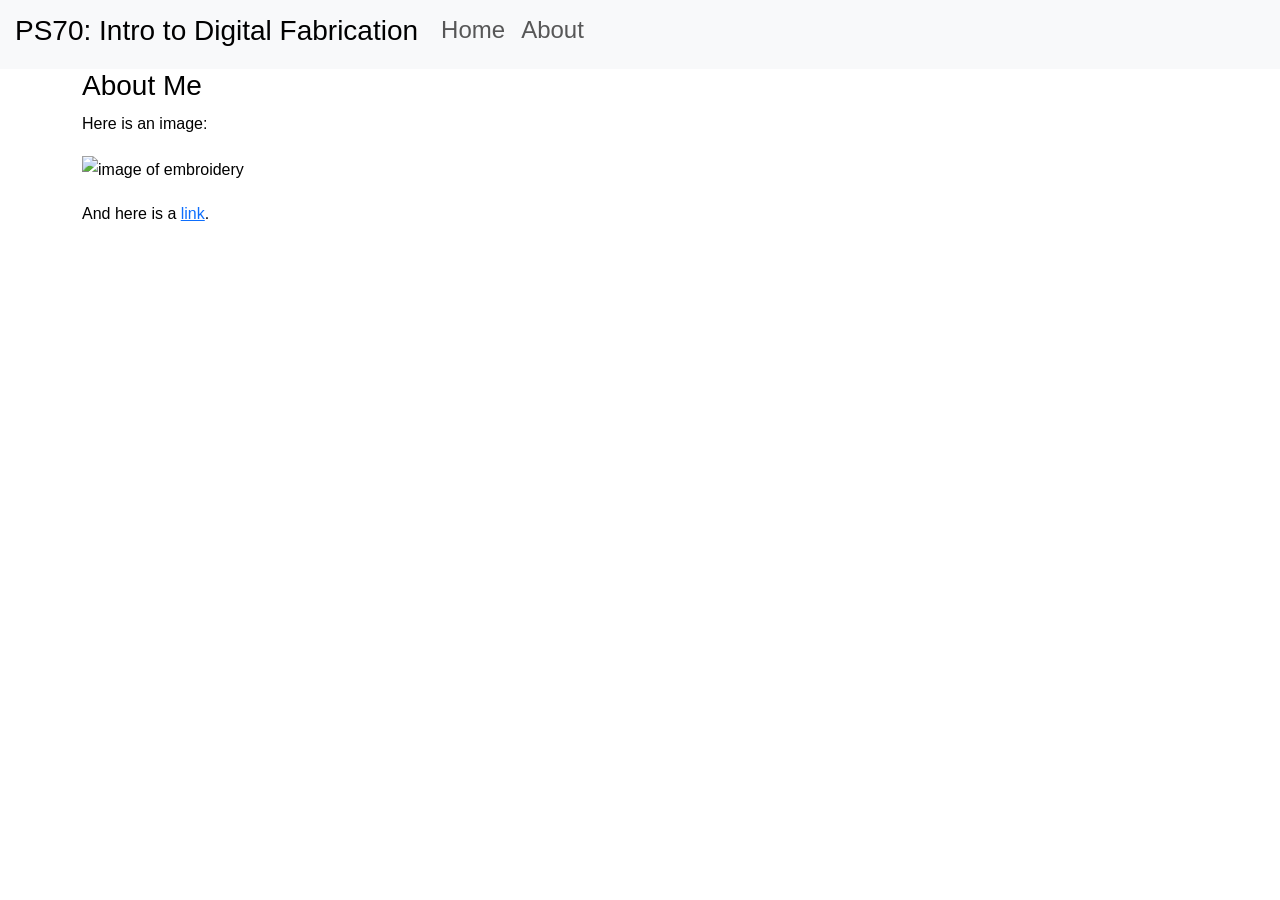
==== about.html @ 2f276bfd "downloaded template" ====
<!DOCTYPE html>
<html lang="en">

<title>PS70: Intro to Digital Fabrication </title>
<link href="https://cdn.jsdelivr.net/npm/bootstrap@5.1.1/dist/css/bootstrap.min.css" rel="stylesheet">
  <link href="./style.css" rel="stylesheet">

<nav class="navbar navbar-expand-sm navbar-light bg-light">
  <div style="align-items: left; justify-content:left;" class="container-fluid">
    <h3 class="nav-title"> PS70: Intro to Digital Fabrication</h3>
    <div class="navbar-nav">
      <h4><a class="nav-link" href="./index.html">Home</a></h4>
      <h4><a class="nav-link" href="./about.html">About</a></h4>
    </div>
  </div>
</nav>

<body>



<xmp style="display:none;">


### About Me

Here is an image: 

![image of embroidery](./sew.png)

And here is a [link](../index.html).


</xmp>
</body>

<script src="./strapdown.js"></script>
<script src="https://cdn.jsdelivr.net/npm/bootstrap@5.0.2/dist/js/bootstrap.bundle.min.js" ></script>

</html>
---- style.css ----
body {
    font: 20px Montserrat, sans-serif;
    line-height: 1.8;
    color: black;
    padding-top: 0px !important;
  }

p {font-size: 16px;}
.margin {margin-bottom: 15px;}

.container-fluid {
  padding: 0px;
  /*padding-bottom: 70px;*/
}

.nav-title{
  margin-left: 15px;
  margin-right: 15px;
}
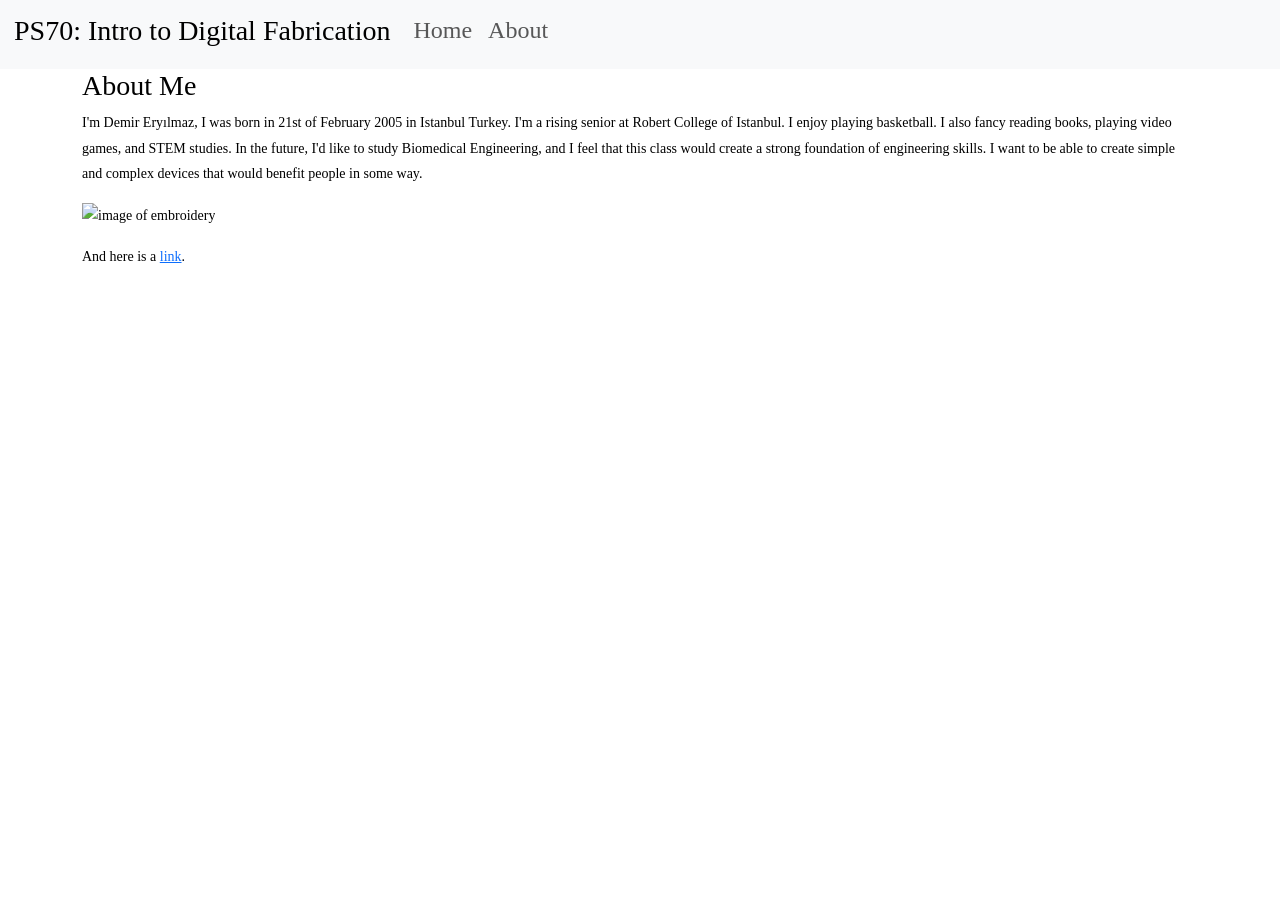
==== commit 1a4a7ccc: "bio" ====
--- a/about.html
+++ b/about.html
@@ -24,7 +24,7 @@
 
 ### About Me
 
-Here is an image: 
+I'm Demir Eryılmaz, I was born in 21st of February 2005 in Istanbul Turkey. I'm a rising senior at Robert College of Istanbul. I enjoy playing basketball. I also fancy reading books, playing video games, and STEM studies. In the future, I'd like to study Biomedical Engineering, and I feel that this class would create a strong foundation of engineering skills. I want to be able to create simple and complex devices that would benefit people in some way.
 
 ![image of embroidery](./sew.png)
 
--- a/style.css
+++ b/style.css
@@ -1,12 +1,12 @@
 body {
-    font: 20px Montserrat, sans-serif;
+    font: 24px Times New Roman, sans-serif;
     line-height: 1.8;
     color: black;
     padding-top: 0px !important;
   }
 
-p {font-size: 16px;}
-.margin {margin-bottom: 15px;}
+p {font-size: 14px;}
+.margin {margin-bottom: 14px;}
 
 .container-fluid {
   padding: 0px;
@@ -14,6 +14,6 @@
 }
 
 .nav-title{
-  margin-left: 15px;
+  margin-left: 14px;
   margin-right: 15px;
 }
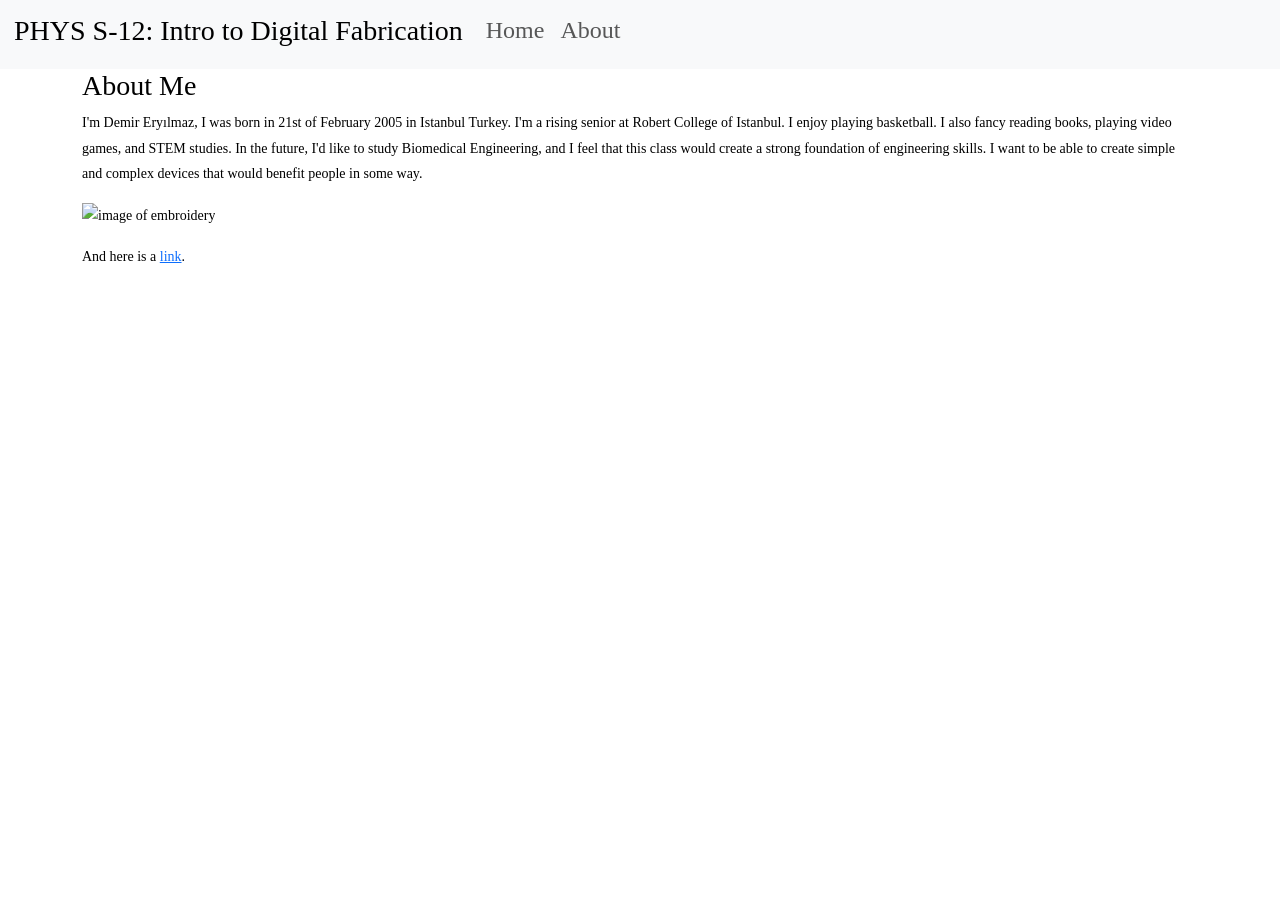
==== commit 18082c7a: "o" ====
--- a/about.html
+++ b/about.html
@@ -1,13 +1,13 @@
 <!DOCTYPE html>
 <html lang="en">
 
-<title>PS70: Intro to Digital Fabrication </title>
+<title>PHYS S-12: Intro to Digital Fabrication </title>
 <link href="https://cdn.jsdelivr.net/npm/bootstrap@5.1.1/dist/css/bootstrap.min.css" rel="stylesheet">
   <link href="./style.css" rel="stylesheet">
 
 <nav class="navbar navbar-expand-sm navbar-light bg-light">
   <div style="align-items: left; justify-content:left;" class="container-fluid">
-    <h3 class="nav-title"> PS70: Intro to Digital Fabrication</h3>
+    <h3 class="nav-title"> PHYS S-12: Intro to Digital Fabrication</h3>
     <div class="navbar-nav">
       <h4><a class="nav-link" href="./index.html">Home</a></h4>
       <h4><a class="nav-link" href="./about.html">About</a></h4>
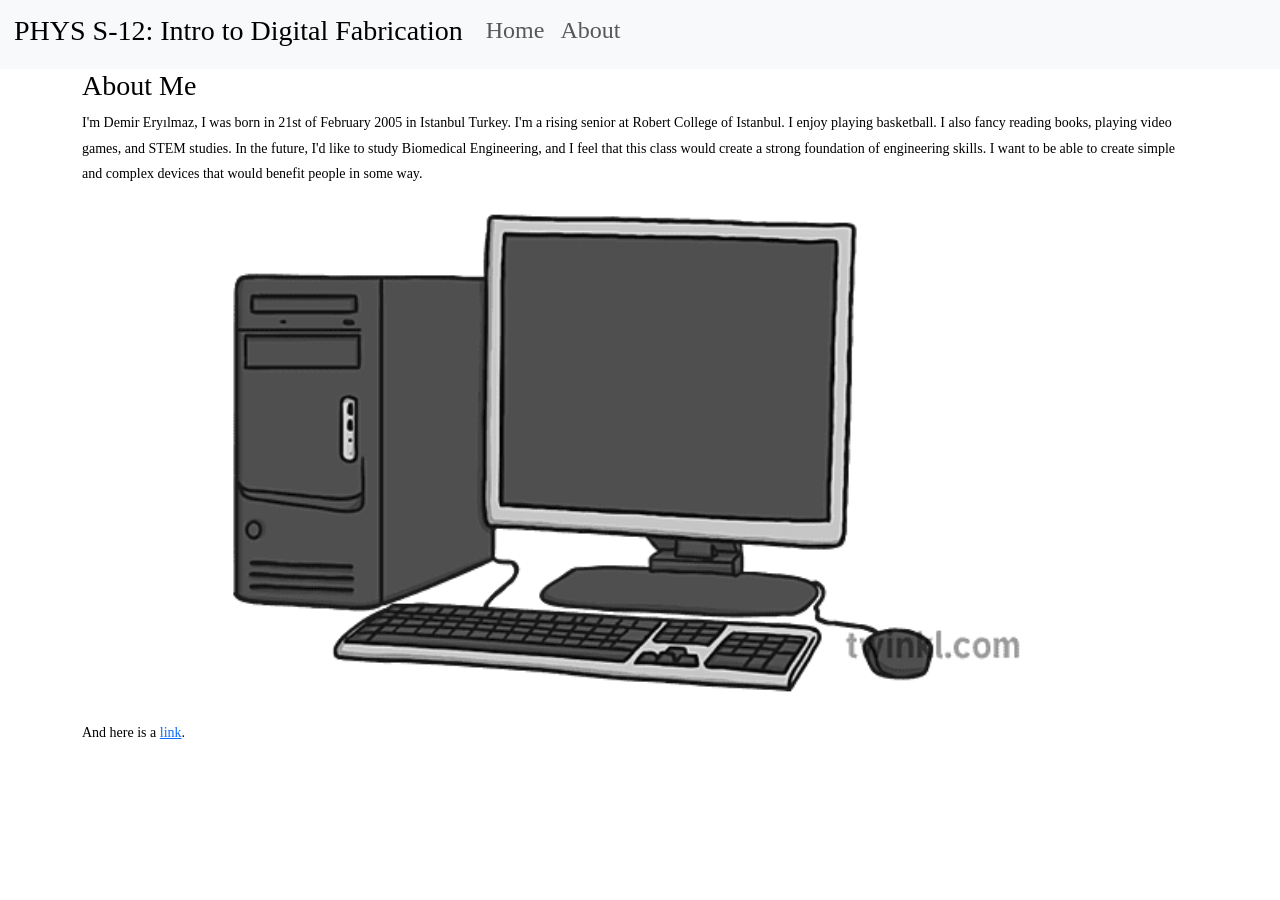
==== commit 7985e1fe: "ç" ====
--- a/about.html
+++ b/about.html
@@ -26,7 +26,7 @@
 
 I'm Demir Eryılmaz, I was born in 21st of February 2005 in Istanbul Turkey. I'm a rising senior at Robert College of Istanbul. I enjoy playing basketball. I also fancy reading books, playing video games, and STEM studies. In the future, I'd like to study Biomedical Engineering, and I feel that this class would create a strong foundation of engineering skills. I want to be able to create simple and complex devices that would benefit people in some way.
 
-![image of embroidery](./sew.png)
+<img src="./pc_ver_1.png" width="90%"> 
 
 And here is a [link](../index.html).
 
